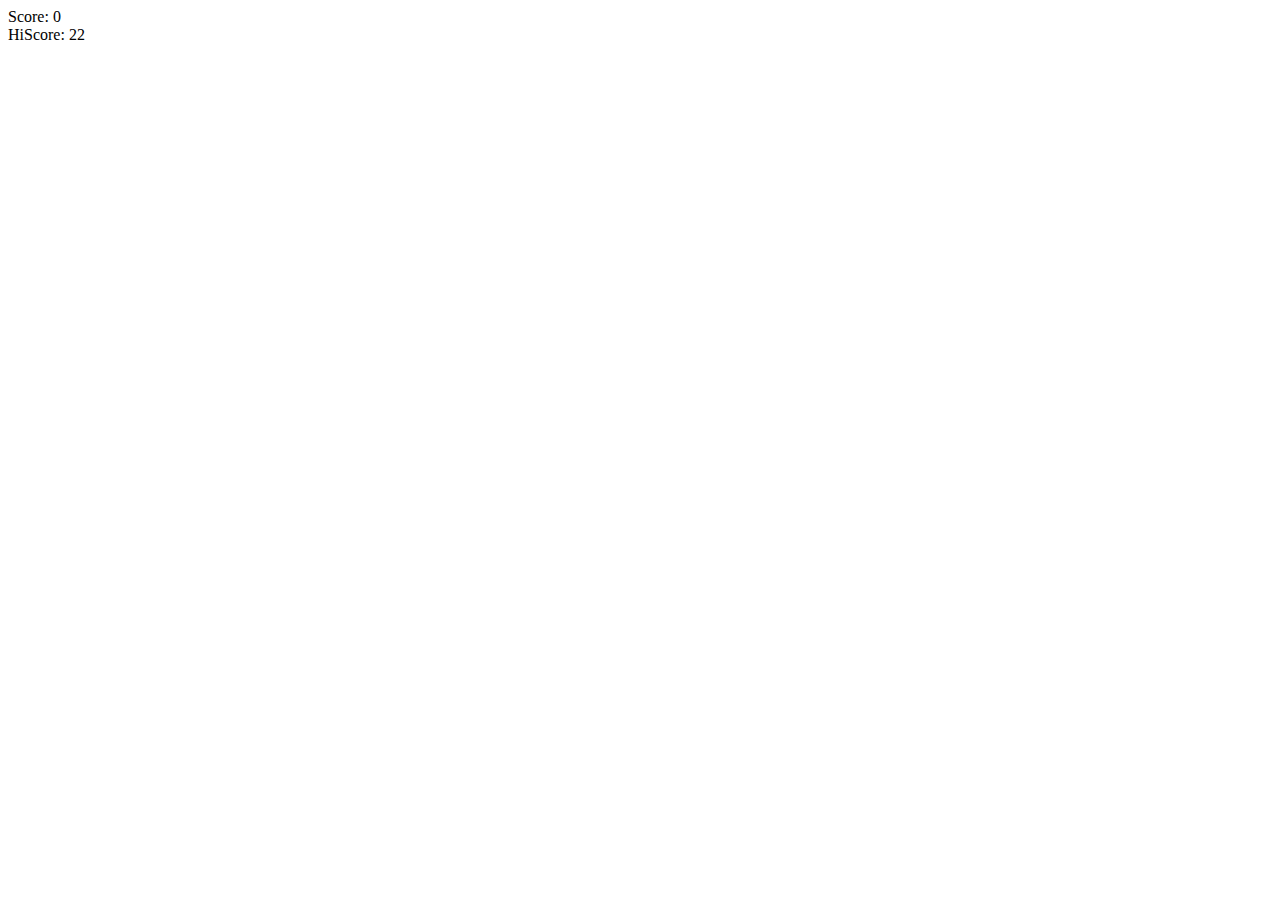
==== Snake Game.html @ e0a420b7 "Add files via upload" ====
<!DOCTYPE html>
<!-- saved from url=(0032)http://127.0.0.1:5500/index.html -->
<html lang="en"><head><meta http-equiv="Content-Type" content="text/html; charset=UTF-8">
    
    <meta name="viewport" content="width=device-width, initial-scale=1.0">
    <title>Snake Game </title>
    <link rel="stylesheet" href="./Snake Game_files/style.css">
</head>
<body>
    <div class="body">
    <div id="scoreBox">Score: 0</div>
    <div id="hiscoreBox">HiScore: 22</div>

    <!-- <div id ="hiscoreBox">  Hi Score:0 </div> -->
     <div id="board"><div class="head" style="grid-row-start: 18; grid-column-start: 13;"></div><div class="food" style="grid-row-start: 6; grid-column-start: 8;"></div></div>
    </div>
<!-- Code injected by live-server -->
<script>
	// <![CDATA[  <-- For SVG support
	if ('WebSocket' in window) {
		(function () {
			function refreshCSS() {
				var sheets = [].slice.call(document.getElementsByTagName("link"));
				var head = document.getElementsByTagName("head")[0];
				for (var i = 0; i < sheets.length; ++i) {
					var elem = sheets[i];
					var parent = elem.parentElement || head;
					parent.removeChild(elem);
					var rel = elem.rel;
					if (elem.href && typeof rel != "string" || rel.length == 0 || rel.toLowerCase() == "stylesheet") {
						var url = elem.href.replace(/(&|\?)_cacheOverride=\d+/, '');
						elem.href = url + (url.indexOf('?') >= 0 ? '&' : '?') + '_cacheOverride=' + (new Date().valueOf());
					}
					parent.appendChild(elem);
				}
			}
			var protocol = window.location.protocol === 'http:' ? 'ws://' : 'wss://';
			var address = protocol + window.location.host + window.location.pathname + '/ws';
			var socket = new WebSocket(address);
			socket.onmessage = function (msg) {
				if (msg.data == 'reload') window.location.reload();
				else if (msg.data == 'refreshcss') refreshCSS();
			};
			if (sessionStorage && !sessionStorage.getItem('IsThisFirstTime_Log_From_LiveServer')) {
				console.log('Live reload enabled.');
				sessionStorage.setItem('IsThisFirstTime_Log_From_LiveServer', true);
			}
		})();
	}
	else {
		console.error('Upgrade your browser. This Browser is NOT supported WebSocket for Live-Reloading.');
	}
	// ]]>
</script>

<script src="./Snake Game_files/script.js.download"></script>
</body></html>
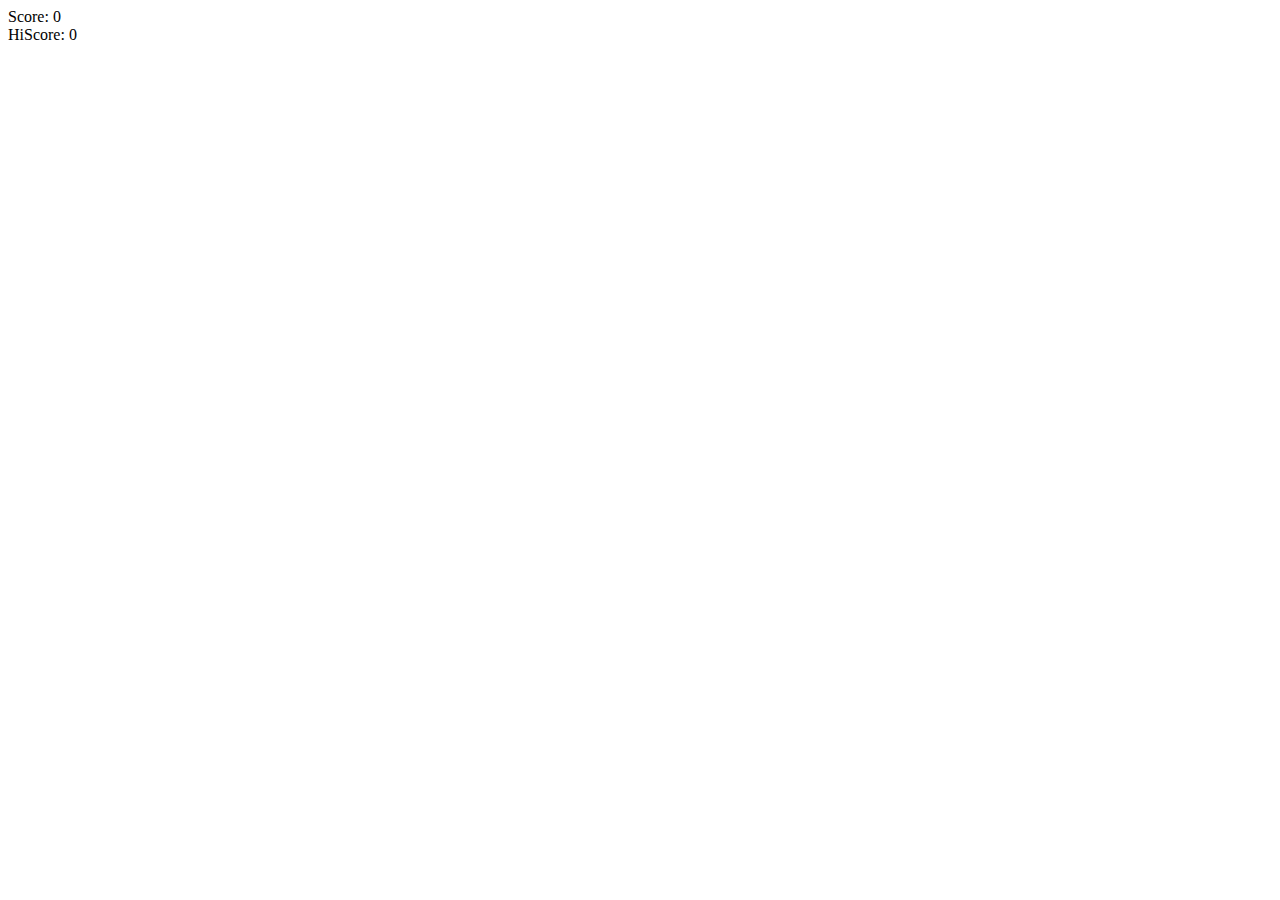
==== commit 0de24a99: "Update Snake Game.html" ====
--- a/Snake Game.html
+++ b/Snake Game.html
@@ -9,7 +9,7 @@
 <body>
     <div class="body">
     <div id="scoreBox">Score: 0</div>
-    <div id="hiscoreBox">HiScore: 22</div>
+    <div id="hiscoreBox">HiScore: 0</div>
 
     <!-- <div id ="hiscoreBox">  Hi Score:0 </div> -->
      <div id="board"><div class="head" style="grid-row-start: 18; grid-column-start: 13;"></div><div class="food" style="grid-row-start: 6; grid-column-start: 8;"></div></div>
@@ -54,4 +54,4 @@
 </script>
 
 <script src="./Snake Game_files/script.js.download"></script>
-</body></html>+</body></html>
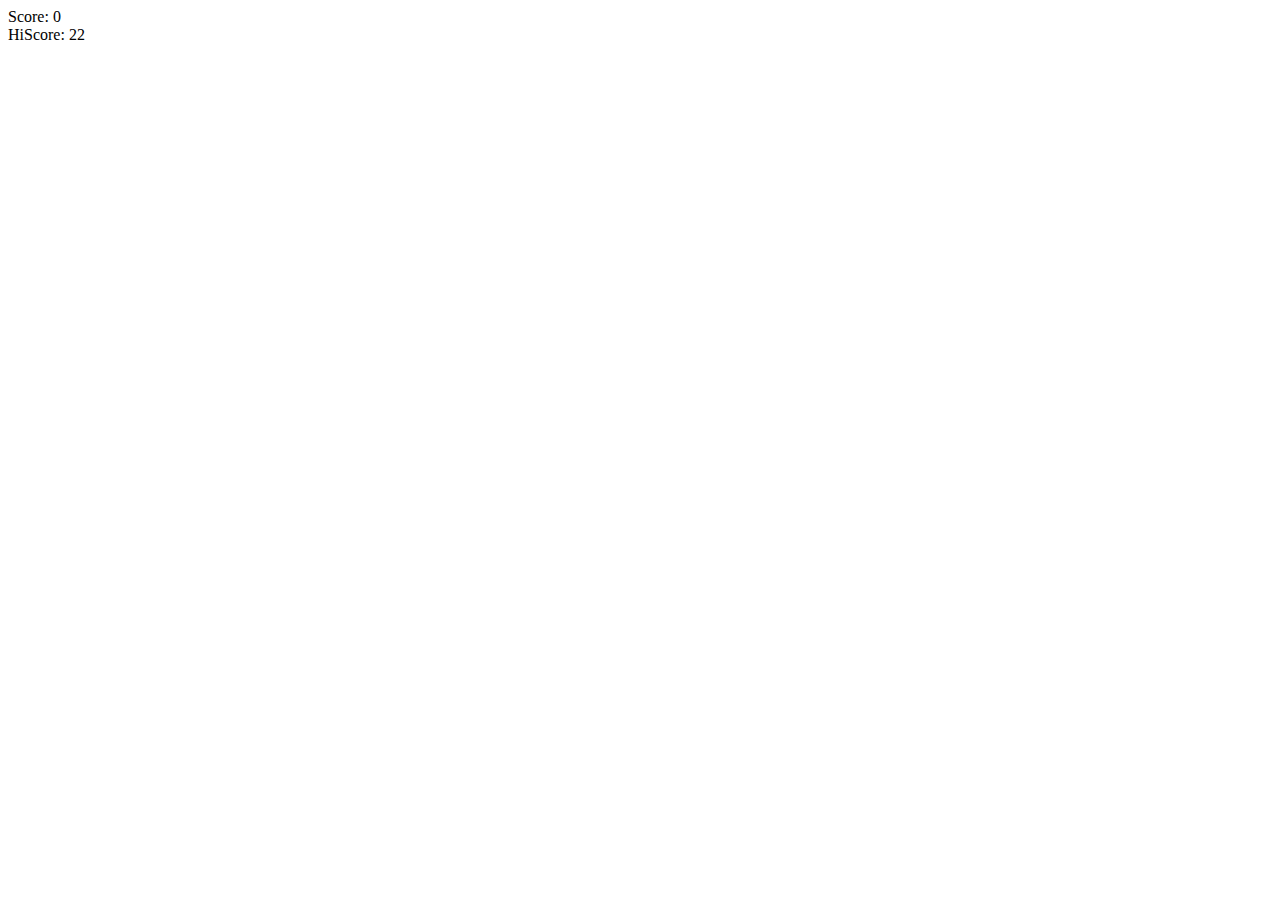
==== commit ba5de345: "Add files via upload" ====
--- a/Snake Game.html
+++ b/Snake Game.html
@@ -9,7 +9,7 @@
 <body>
     <div class="body">
     <div id="scoreBox">Score: 0</div>
-    <div id="hiscoreBox">HiScore: 0</div>
+    <div id="hiscoreBox">HiScore: 22</div>
 
     <!-- <div id ="hiscoreBox">  Hi Score:0 </div> -->
      <div id="board"><div class="head" style="grid-row-start: 18; grid-column-start: 13;"></div><div class="food" style="grid-row-start: 6; grid-column-start: 8;"></div></div>
@@ -54,4 +54,4 @@
 </script>
 
 <script src="./Snake Game_files/script.js.download"></script>
-</body></html>
+</body></html>